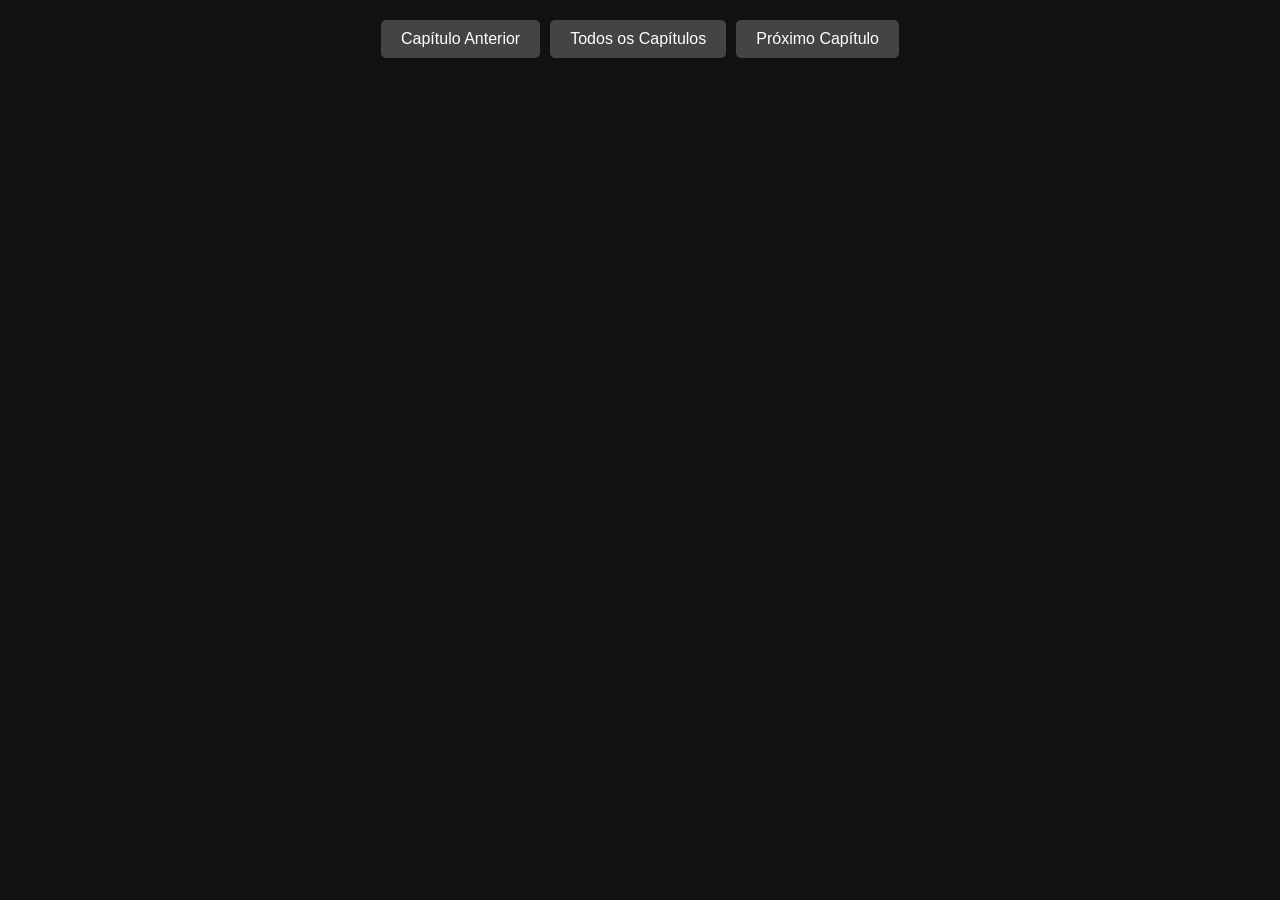
==== capt1.html @ 33c12d5a "Add files via upload" ====
<!DOCTYPE html>
<html lang="pt-BR">
<head>
    <meta charset="UTF-8">
    <title>Capítulo do Manhwa</title>
    <style>
        body {
            margin: 0;
            padding: 0;
            background: #111;
            color: #fff;
            font-family: Arial, sans-serif;
        }
        .container {
            display: flex;
            flex-direction: column;
            align-items: center;
        }
        .container img {
            width: 100%;
            max-width: 100%;
            display: block;
            margin: 0;
        }
        .buttons {
            display: flex;
            justify-content: center;
            gap: 10px;
            margin: 20px 0;
        }
        .buttons a {
            text-decoration: none;
            color: white;
            background: #444;
            padding: 10px 20px;
            border-radius: 5px;
            transition: background 0.3s;
        }
        .buttons a:hover {
            background: #888;
        }
        @media (max-width: 768px) {
            .container img {
                width: 100%;
            }
            .buttons {
                flex-direction: column;
                align-items: center;
                gap: 10px;
            }
        }
    </style>
</head>
<body>
    <div class="container">

        <div class="buttons">
            <a href="https://site.com/capitulo-anterior" target="_blank">Capítulo Anterior</a>
            <a href="todos-cap.html" target="_blank">Todos os Capítulos</a>
            <a href="https://site.com/proximo-capitulo" target="_blank">Próximo Capítulo</a>
        </div>
        
    </div>
</body>
</html>
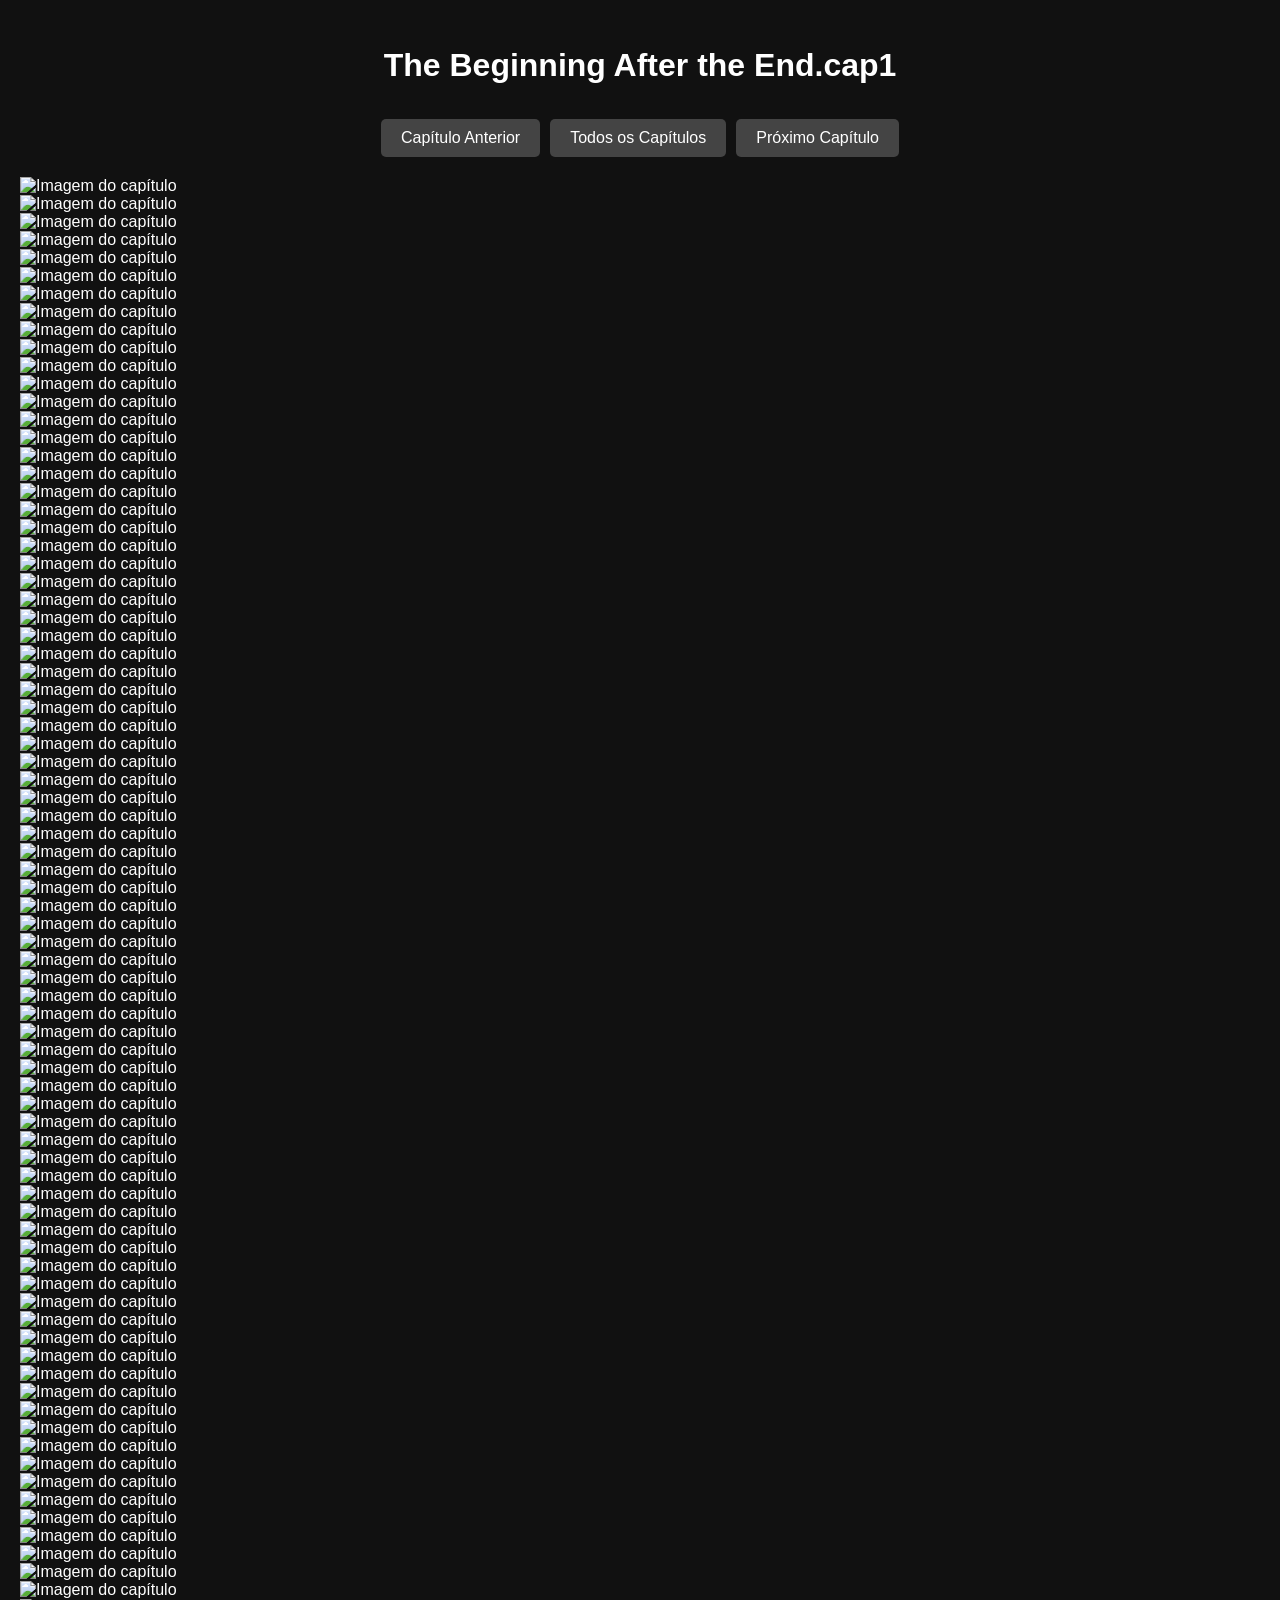
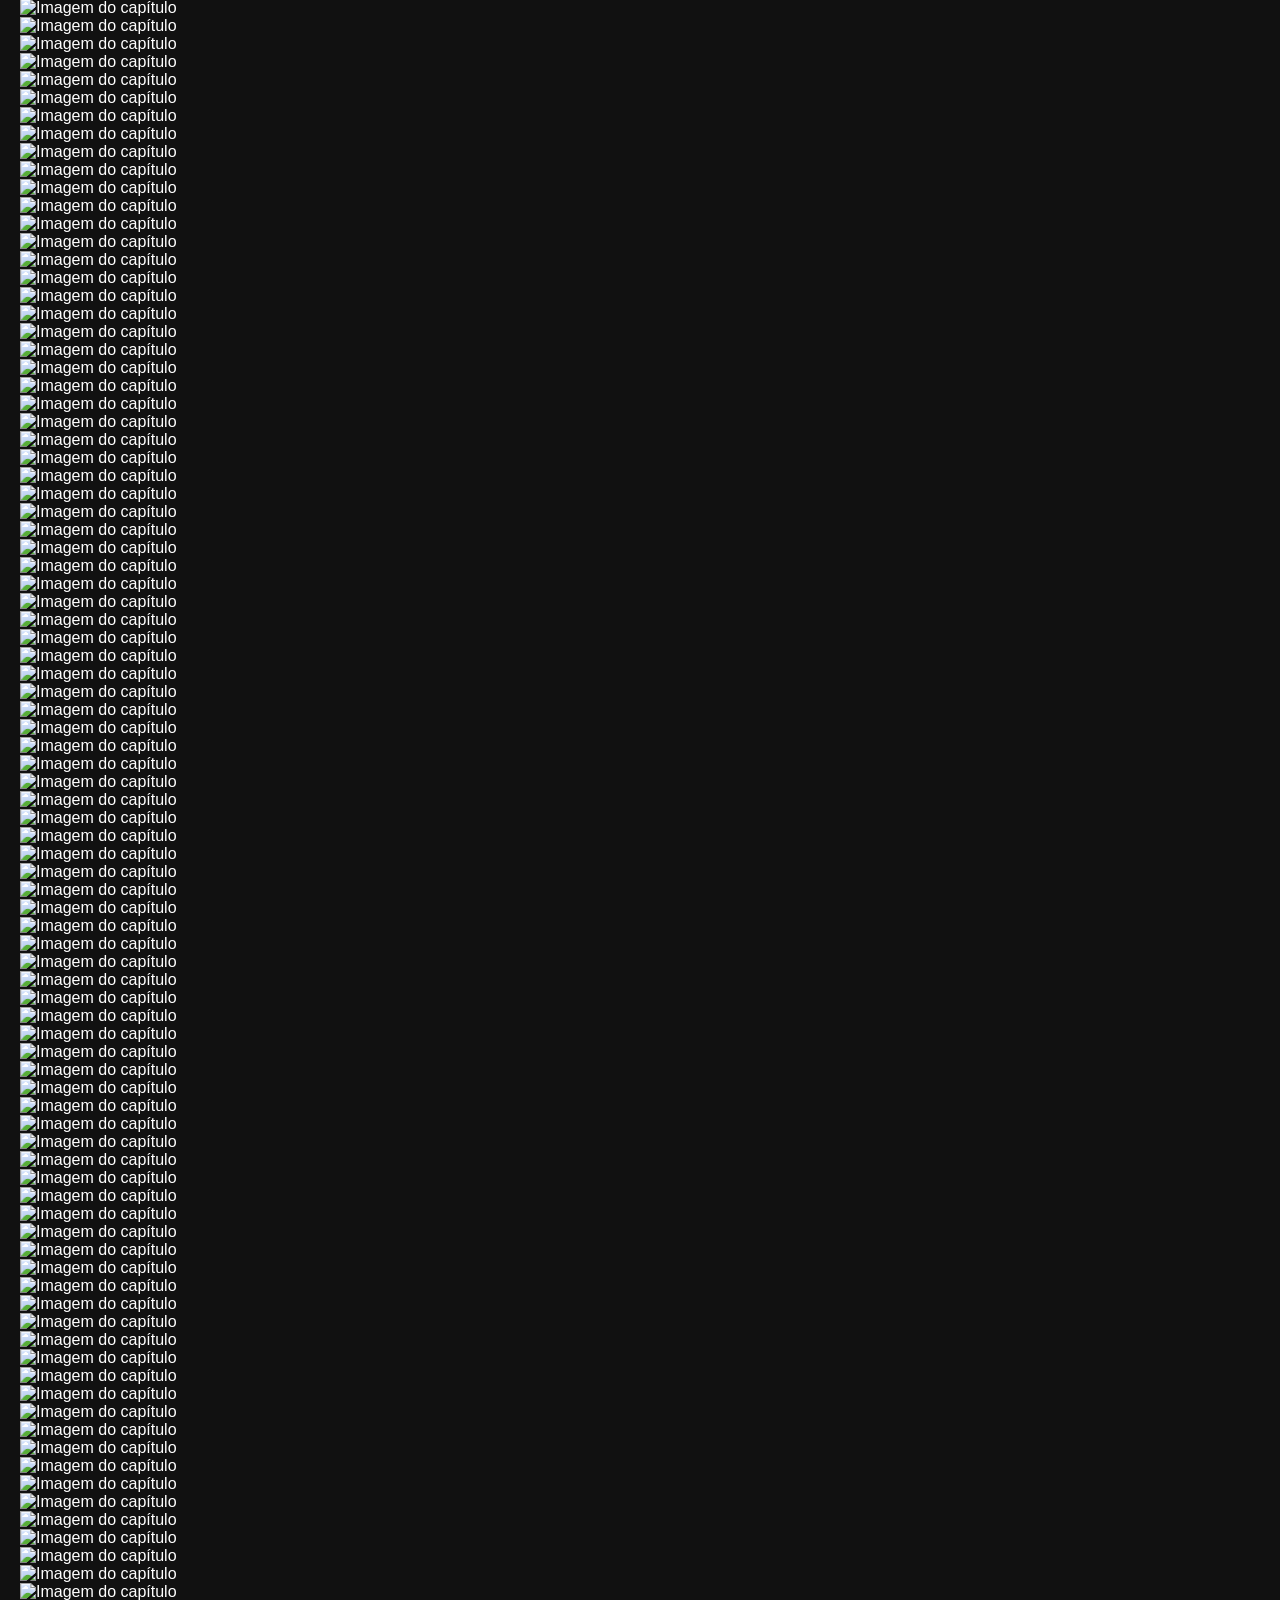
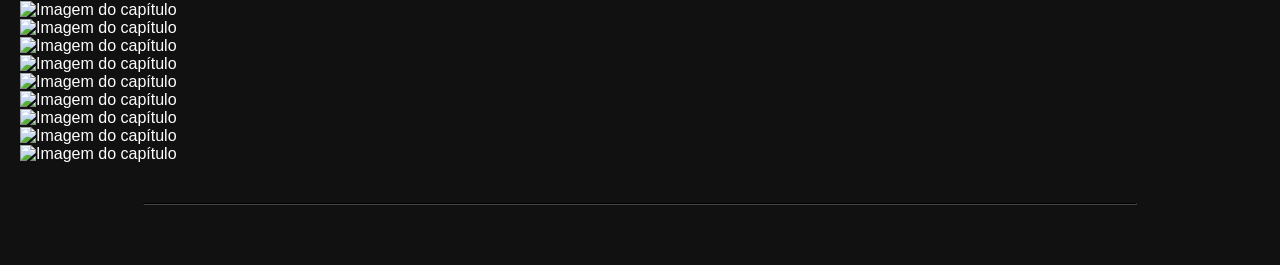
==== commit 62498bef: "Add files via upload" ====
--- a/capt1.html
+++ b/capt1.html
@@ -1,65 +1,250 @@
-<!DOCTYPE html>
-<html lang="pt-BR">
-<head>
-    <meta charset="UTF-8">
-    <title>Capítulo do Manhwa</title>
-    <style>
-        body {
-            margin: 0;
-            padding: 0;
-            background: #111;
-            color: #fff;
-            font-family: Arial, sans-serif;
-        }
-        .container {
-            display: flex;
-            flex-direction: column;
-            align-items: center;
-        }
-        .container img {
-            width: 100%;
-            max-width: 100%;
-            display: block;
-            margin: 0;
-        }
-        .buttons {
-            display: flex;
-            justify-content: center;
-            gap: 10px;
-            margin: 20px 0;
-        }
-        .buttons a {
-            text-decoration: none;
-            color: white;
-            background: #444;
-            padding: 10px 20px;
-            border-radius: 5px;
-            transition: background 0.3s;
-        }
-        .buttons a:hover {
-            background: #888;
-        }
-        @media (max-width: 768px) {
-            .container img {
-                width: 100%;
-            }
-            .buttons {
-                flex-direction: column;
-                align-items: center;
-                gap: 10px;
-            }
-        }
-    </style>
-</head>
-<body>
-    <div class="container">
-
-        <div class="buttons">
-            <a href="https://site.com/capitulo-anterior" target="_blank">Capítulo Anterior</a>
-            <a href="todos-cap.html" target="_blank">Todos os Capítulos</a>
-            <a href="https://site.com/proximo-capitulo" target="_blank">Próximo Capítulo</a>
-        </div>
-        
-    </div>
-</body>
+<!DOCTYPE html>
+<html lang="pt-BR">
+<head>
+    <meta charset="UTF-8">
+    <title>Capítulo do Manhwa</title>
+    <style>
+        body {
+            margin: 0;
+            padding: 0;
+            background: #111;
+            color: #fff;
+            font-family: Arial, sans-serif;
+        }
+        .container {
+            display: flex;
+            flex-direction: column;
+            align-items: center;
+            padding: 20px;
+        }
+        .chapter-title {
+            font-size: 2rem;
+            margin-bottom: 15px;
+            text-align: center;
+        }
+        .container img {
+            width: 100%;
+            max-width: 100%;
+            display: block;
+            margin: 0;
+        }
+        .buttons {
+            display: flex;
+            justify-content: center;
+            gap: 10px;
+            margin: 20px 0;
+        }
+        .buttons a {
+            text-decoration: none;
+            color: white;
+            background: #444;
+            padding: 10px 20px;
+            border-radius: 5px;
+            transition: background 0.3s;
+        }
+        .buttons a:hover {
+            background: #888;
+        }
+        @media (max-width: 768px) {
+            .container img {
+                width: 100%;
+            }
+            .buttons {
+                flex-direction: column;
+                align-items: center;
+                gap: 10px;
+            }
+        }
+        hr {
+            border-color: #444;
+            width: 80%;
+            margin: 40px 0;
+        }
+    </style>
+</head>
+<body>
+    <div class="container"><h2 class="chapter-title">The Beginning After the End.cap1</h2>
+        <div class="buttons">
+            <a href="https://site.com/capitulo-anterior" target="_blank">Capítulo Anterior</a>
+            <a href="todos-cap.html" target="_blank">Todos os Capítulos</a>
+            <a href="https://site.com/proximo-capitulo" target="_blank">Próximo Capítulo</a>
+        </div><img src="uploade1/img_685d8384db5785.29727488.jpg" alt="Imagem do capítulo">
+<img src="uploade1/img_685d8384ddd783.08718652.jpg" alt="Imagem do capítulo">
+<img src="uploade1/img_685d8384e01b83.99800154.jpg" alt="Imagem do capítulo">
+<img src="uploade1/img_685d8384e064f2.57463451.jpg" alt="Imagem do capítulo">
+<img src="uploade1/img_685d8384e09a46.91843594.jpg" alt="Imagem do capítulo">
+<img src="uploade1/img_685d8384e0cca1.08546422.jpg" alt="Imagem do capítulo">
+<img src="uploade1/img_685d8384e10ff9.29191600.jpg" alt="Imagem do capítulo">
+<img src="uploade1/img_685d8384e14662.11304029.jpg" alt="Imagem do capítulo">
+<img src="uploade1/img_685d8384e17de6.55735260.jpg" alt="Imagem do capítulo">
+<img src="uploade1/img_685d8384e1b0a7.87503938.jpg" alt="Imagem do capítulo">
+<img src="uploade1/img_685d8384e1e746.01729990.jpg" alt="Imagem do capítulo">
+<img src="uploade1/img_685d8384e22bd6.12627150.jpg" alt="Imagem do capítulo">
+<img src="uploade1/img_685d8384e27590.63879647.jpg" alt="Imagem do capítulo">
+<img src="uploade1/img_685d8384e2b363.78987292.jpg" alt="Imagem do capítulo">
+<img src="uploade1/img_685d8384e2e810.01708916.jpg" alt="Imagem do capítulo">
+<img src="uploade1/img_685d8384e324c3.35034435.jpg" alt="Imagem do capítulo">
+<img src="uploade1/img_685d8384e9aad7.07199299.jpg" alt="Imagem do capítulo">
+<img src="uploade1/img_685d8384ec39c4.95759234.jpg" alt="Imagem do capítulo">
+<img src="uploade1/img_685d8384ec77b1.11315271.jpg" alt="Imagem do capítulo">
+<img src="uploade1/img_685d8384ecaf27.46648288.jpg" alt="Imagem do capítulo">
+<img src="uploade1/img_685d8384ece1f6.14453352.jpg" alt="Imagem do capítulo">
+<img src="uploade1/img_685d8384f0da65.59393294.jpg" alt="Imagem do capítulo">
+<img src="uploade1/img_685d8384f113e1.02154001.jpg" alt="Imagem do capítulo">
+<img src="uploade1/img_685d8384f15398.13378255.jpg" alt="Imagem do capítulo">
+<img src="uploade1/img_685d8384f186d2.85133523.jpg" alt="Imagem do capítulo">
+<img src="uploade1/img_685d8384f1bdd7.25184657.jpg" alt="Imagem do capítulo">
+<img src="uploade1/img_685d8384f1f3a5.38878600.jpg" alt="Imagem do capítulo">
+<img src="uploade1/img_685d8384f22322.07147123.jpg" alt="Imagem do capítulo">
+<img src="uploade1/img_685d8384f25a58.87260980.jpg" alt="Imagem do capítulo">
+<img src="uploade1/img_685d8384f29647.90732615.jpg" alt="Imagem do capítulo">
+<img src="uploade1/img_685d8384f2c779.14290171.jpg" alt="Imagem do capítulo">
+<img src="uploade1/img_685d8384f30b72.45120462.jpg" alt="Imagem do capítulo">
+<img src="uploade1/img_685d8384f34089.02971433.jpg" alt="Imagem do capítulo">
+<img src="uploade1/img_685d8384f376f8.17268886.jpg" alt="Imagem do capítulo">
+<img src="uploade1/img_685d83850328a0.97803571.jpg" alt="Imagem do capítulo">
+<img src="uploade1/img_685d8385036fe6.47487633.jpg" alt="Imagem do capítulo">
+<img src="uploade1/img_685d8385041597.42012897.jpg" alt="Imagem do capítulo">
+<img src="uploade1/img_685d83850503b0.98847370.jpg" alt="Imagem do capítulo">
+<img src="uploade1/img_685d838505e6b4.69939611.jpg" alt="Imagem do capítulo">
+<img src="uploade1/img_685d8385069b61.26922073.jpg" alt="Imagem do capítulo">
+<img src="uploade1/img_685d83850756d2.08391603.jpg" alt="Imagem do capítulo">
+<img src="uploade1/img_685d83850809c3.12776017.jpg" alt="Imagem do capítulo">
+<img src="uploade1/img_685d838508f0e2.10820720.jpg" alt="Imagem do capítulo">
+<img src="uploade1/img_685d8385099439.30932965.jpg" alt="Imagem do capítulo">
+<img src="uploade1/img_685d838509cb68.25036505.jpg" alt="Imagem do capítulo">
+<img src="uploade1/img_685d83850b02a9.94955891.jpg" alt="Imagem do capítulo">
+<img src="uploade1/img_685d83850bbf80.08733275.jpg" alt="Imagem do capítulo">
+<img src="uploade1/img_685d83850d1883.09551946.jpg" alt="Imagem do capítulo">
+<img src="uploade1/img_685d83850d51b1.96147884.jpg" alt="Imagem do capítulo">
+<img src="uploade1/img_685d83850d8f94.07344337.jpg" alt="Imagem do capítulo">
+<img src="uploade1/img_685d83850dc3c9.01497328.jpg" alt="Imagem do capítulo">
+<img src="uploade1/img_685d83850df822.69274017.jpg" alt="Imagem do capítulo">
+<img src="uploade1/img_685d83850e2b68.12139756.jpg" alt="Imagem do capítulo">
+<img src="uploade1/img_685d83850e6214.42161635.jpg" alt="Imagem do capítulo">
+<img src="uploade1/img_685d83850ea687.74602492.jpg" alt="Imagem do capítulo">
+<img src="uploade1/img_685d83850ee4b5.48887026.jpg" alt="Imagem do capítulo">
+<img src="uploade1/img_685d83850f16a6.28625180.jpg" alt="Imagem do capítulo">
+<img src="uploade1/img_685d83850f4556.61016642.jpg" alt="Imagem do capítulo">
+<img src="uploade1/img_685d83850f7269.31366639.jpg" alt="Imagem do capítulo">
+<img src="uploade1/img_685d83850fb053.85417251.jpg" alt="Imagem do capítulo">
+<img src="uploade1/img_685d83850fdd21.07290619.jpg" alt="Imagem do capítulo">
+<img src="uploade1/img_685d8385100b13.18911929.jpg" alt="Imagem do capítulo">
+<img src="uploade1/img_685d8385103474.65671276.jpg" alt="Imagem do capítulo">
+<img src="uploade1/img_685d8385105d55.66345948.jpg" alt="Imagem do capítulo">
+<img src="uploade1/img_685d8385108613.08236335.jpg" alt="Imagem do capítulo">
+<img src="uploade1/img_685d838510b052.85647761.jpg" alt="Imagem do capítulo">
+<img src="uploade1/img_685d838510d9c4.80101141.jpg" alt="Imagem do capítulo">
+<img src="uploade1/img_685d8385110578.79332239.jpg" alt="Imagem do capítulo">
+<img src="uploade1/img_685d8385112e83.22223353.jpg" alt="Imagem do capítulo">
+<img src="uploade1/img_685d83851157e3.51198244.jpg" alt="Imagem do capítulo">
+<img src="uploade1/img_685d8385118487.28919434.jpg" alt="Imagem do capítulo">
+<img src="uploade1/img_685d838511af71.68353963.jpg" alt="Imagem do capítulo">
+<img src="uploade1/img_685d838511d703.68819696.jpg" alt="Imagem do capítulo">
+<img src="uploade1/img_685d8385122fa0.13328992.jpg" alt="Imagem do capítulo">
+<img src="uploade1/img_685d83851257a5.55971923.jpg" alt="Imagem do capítulo">
+<img src="uploade1/img_685d8385128f69.91925933.jpg" alt="Imagem do capítulo">
+<img src="uploade1/img_685d838512d651.97860033.jpg" alt="Imagem do capítulo">
+<img src="uploade1/img_685d8385131972.46480328.jpg" alt="Imagem do capítulo">
+<img src="uploade1/img_685d8385136c66.13996798.jpg" alt="Imagem do capítulo">
+<img src="uploade1/img_685d838513a7e7.01283022.jpg" alt="Imagem do capítulo">
+<img src="uploade1/img_685d838513de78.74246659.jpg" alt="Imagem do capítulo">
+<img src="uploade1/img_685d8385141f43.15435700.jpg" alt="Imagem do capítulo">
+<img src="uploade1/img_685d8385144a57.53540331.jpg" alt="Imagem do capítulo">
+<img src="uploade1/img_685d8385147333.29749579.jpg" alt="Imagem do capítulo">
+<img src="uploade1/img_685d8385149bd5.43786684.jpg" alt="Imagem do capítulo">
+<img src="uploade1/img_685d838514c608.92021514.jpg" alt="Imagem do capítulo">
+<img src="uploade1/img_685d838514f0c0.13328120.jpg" alt="Imagem do capítulo">
+<img src="uploade1/img_685d8385151bc0.84637763.jpg" alt="Imagem do capítulo">
+<img src="uploade1/img_685d83851549c4.74770622.jpg" alt="Imagem do capítulo">
+<img src="uploade1/img_685d8385157888.42728402.jpg" alt="Imagem do capítulo">
+<img src="uploade1/img_685d838515a1e3.58669583.jpg" alt="Imagem do capítulo">
+<img src="uploade1/img_685d838515cf43.32144300.jpg" alt="Imagem do capítulo">
+<img src="uploade1/img_685d83851607e8.91804540.jpg" alt="Imagem do capítulo">
+<img src="uploade1/img_685d8385163377.06484009.jpg" alt="Imagem do capítulo">
+<img src="uploade1/img_685d8385165cf5.24307032.jpg" alt="Imagem do capítulo">
+<img src="uploade1/img_685d8385169013.37831132.jpg" alt="Imagem do capítulo">
+<img src="uploade1/img_685d83ad99b197.39646705.jpg" alt="Imagem do capítulo">
+<img src="uploade1/img_685d83ad99f6c5.71135995.jpg" alt="Imagem do capítulo">
+<img src="uploade1/img_685d83ad9a2eb6.82652326.jpg" alt="Imagem do capítulo">
+<img src="uploade1/img_685d83ad9a6435.36564611.jpg" alt="Imagem do capítulo">
+<img src="uploade1/img_685d83ad9a9d02.10274152.jpg" alt="Imagem do capítulo">
+<img src="uploade1/img_685d83ad9ad271.27205774.jpg" alt="Imagem do capítulo">
+<img src="uploade1/img_685d83ad9b0617.43201891.jpg" alt="Imagem do capítulo">
+<img src="uploade1/img_685d83ad9b4284.92790296.jpg" alt="Imagem do capítulo">
+<img src="uploade1/img_685d83ad9b77f4.23777907.jpg" alt="Imagem do capítulo">
+<img src="uploade1/img_685d83ad9bac89.18318553.jpg" alt="Imagem do capítulo">
+<img src="uploade1/img_685d83ad9be183.16400498.jpg" alt="Imagem do capítulo">
+<img src="uploade1/img_685d83ad9c1629.03364714.jpg" alt="Imagem do capítulo">
+<img src="uploade1/img_685d83ad9c4c30.60303723.jpg" alt="Imagem do capítulo">
+<img src="uploade1/img_685d83ad9dad14.12168543.jpg" alt="Imagem do capítulo">
+<img src="uploade1/img_685d83ad9deda9.83422786.jpg" alt="Imagem do capítulo">
+<img src="uploade1/img_685d83ad9e2695.88253841.jpg" alt="Imagem do capítulo">
+<img src="uploade1/img_685d83ad9e6144.21514921.jpg" alt="Imagem do capítulo">
+<img src="uploade1/img_685d83ad9ea5f1.70879213.jpg" alt="Imagem do capítulo">
+<img src="uploade1/img_685d83ad9ed921.07010017.jpg" alt="Imagem do capítulo">
+<img src="uploade1/img_685d83ad9f17d3.42307391.jpg" alt="Imagem do capítulo">
+<img src="uploade1/img_685d83ad9f4d33.31692779.jpg" alt="Imagem do capítulo">
+<img src="uploade1/img_685d83ad9f7e75.02554652.jpg" alt="Imagem do capítulo">
+<img src="uploade1/img_685d83ad9fc271.01339954.jpg" alt="Imagem do capítulo">
+<img src="uploade1/img_685d83ad9ff9c6.57991659.jpg" alt="Imagem do capítulo">
+<img src="uploade1/img_685d83ada02e66.44294237.jpg" alt="Imagem do capítulo">
+<img src="uploade1/img_685d83ada06fb6.45542283.jpg" alt="Imagem do capítulo">
+<img src="uploade1/img_685d83ada0b876.94766633.jpg" alt="Imagem do capítulo">
+<img src="uploade1/img_685d83ada0ef41.91537732.jpg" alt="Imagem do capítulo">
+<img src="uploade1/img_685d83ada122f5.42920936.jpg" alt="Imagem do capítulo">
+<img src="uploade1/img_685d83ada15520.55615281.jpg" alt="Imagem do capítulo">
+<img src="uploade1/img_685d83ada79560.37439071.jpg" alt="Imagem do capítulo">
+<img src="uploade1/img_685d83ada7d300.12319056.jpg" alt="Imagem do capítulo">
+<img src="uploade1/img_685d83ada80956.01756828.jpg" alt="Imagem do capítulo">
+<img src="uploade1/img_685d83ada84351.99006276.jpg" alt="Imagem do capítulo">
+<img src="uploade1/img_685d83adaa9c28.56974274.jpg" alt="Imagem do capítulo">
+<img src="uploade1/img_685d83adaafa95.16293117.jpg" alt="Imagem do capítulo">
+<img src="uploade1/img_685d83adab62d1.68018242.jpg" alt="Imagem do capítulo">
+<img src="uploade1/img_685d83adabb9f7.18573722.jpg" alt="Imagem do capítulo">
+<img src="uploade1/img_685d83adac27e3.97276235.jpg" alt="Imagem do capítulo">
+<img src="uploade1/img_685d83adac6289.47421458.jpg" alt="Imagem do capítulo">
+<img src="uploade1/img_685d83adac9a87.41802879.jpg" alt="Imagem do capítulo">
+<img src="uploade1/img_685d83adaf2b34.95688799.jpg" alt="Imagem do capítulo">
+<img src="uploade1/img_685d83adb34d56.44867900.jpg" alt="Imagem do capítulo">
+<img src="uploade1/img_685d83adb6b508.92322500.jpg" alt="Imagem do capítulo">
+<img src="uploade1/img_685d83adba2c29.59858463.jpg" alt="Imagem do capítulo">
+<img src="uploade1/img_685d83adba63a3.50662393.jpg" alt="Imagem do capítulo">
+<img src="uploade1/img_685d83adba9a69.60673148.jpg" alt="Imagem do capítulo">
+<img src="uploade1/img_685d83adbae718.30119713.jpg" alt="Imagem do capítulo">
+<img src="uploade1/img_685d83adbb4693.72491451.jpg" alt="Imagem do capítulo">
+<img src="uploade1/img_685d83adbba4d0.60795102.jpg" alt="Imagem do capítulo">
+<img src="uploade1/img_685d83adbc0221.22304794.jpg" alt="Imagem do capítulo">
+<img src="uploade1/img_685d83adbc6469.98015352.jpg" alt="Imagem do capítulo">
+<img src="uploade1/img_685d83adbca082.64107593.jpg" alt="Imagem do capítulo">
+<img src="uploade1/img_685d83adbcf3e7.71256778.jpg" alt="Imagem do capítulo">
+<img src="uploade1/img_685d83adbd3c43.53891201.jpg" alt="Imagem do capítulo">
+<img src="uploade1/img_685d83adbd8310.47094258.jpg" alt="Imagem do capítulo">
+<img src="uploade1/img_685d83adbdd728.29536448.jpg" alt="Imagem do capítulo">
+<img src="uploade1/img_685d83adbe0fe8.45878224.jpg" alt="Imagem do capítulo">
+<img src="uploade1/img_685d83adbe4a36.31286433.jpg" alt="Imagem do capítulo">
+<img src="uploade1/img_685d83adbe8300.06259993.jpg" alt="Imagem do capítulo">
+<img src="uploade1/img_685d83adbeb785.50753997.jpg" alt="Imagem do capítulo">
+<img src="uploade1/img_685d83adbefca2.68367989.jpg" alt="Imagem do capítulo">
+<img src="uploade1/img_685d83adbf3856.64445386.jpg" alt="Imagem do capítulo">
+<img src="uploade1/img_685d83adbf6da4.47436766.jpg" alt="Imagem do capítulo">
+<img src="uploade1/img_685d83adbfa223.80710052.jpg" alt="Imagem do capítulo">
+<img src="uploade1/img_685d83adbfdb15.68389035.jpg" alt="Imagem do capítulo">
+<img src="uploade1/img_685d83adc12896.52154500.jpg" alt="Imagem do capítulo">
+<img src="uploade1/img_685d83adc179c3.84715301.jpg" alt="Imagem do capítulo">
+<img src="uploade1/img_685d83adc1af65.38708342.jpg" alt="Imagem do capítulo">
+<img src="uploade1/img_685d83adc1e9e6.85878395.jpg" alt="Imagem do capítulo">
+<img src="uploade1/img_685d83adc21d23.10612726.jpg" alt="Imagem do capítulo">
+<img src="uploade1/img_685d83adc36717.94779104.jpg" alt="Imagem do capítulo">
+<img src="uploade1/img_685d83adc3bb95.73527051.jpg" alt="Imagem do capítulo">
+<img src="uploade1/img_685d83adc3fab5.18130893.jpg" alt="Imagem do capítulo">
+<img src="uploade1/img_685d83adc43f18.85359931.jpg" alt="Imagem do capítulo">
+<img src="uploade1/img_685d83adc47718.96420586.jpg" alt="Imagem do capítulo">
+<img src="uploade1/img_685d83adc4ad07.75065012.jpg" alt="Imagem do capítulo">
+<img src="uploade1/img_685d83adc4e701.28925034.jpg" alt="Imagem do capítulo">
+<img src="uploade1/img_685d83adc53117.32538183.jpg" alt="Imagem do capítulo">
+<img src="uploade1/img_685d83adc59548.62884168.jpg" alt="Imagem do capítulo">
+<img src="uploade1/img_685d83adc5e830.48151511.jpg" alt="Imagem do capítulo">
+<hr>    </div>
+</body>
 </html>
